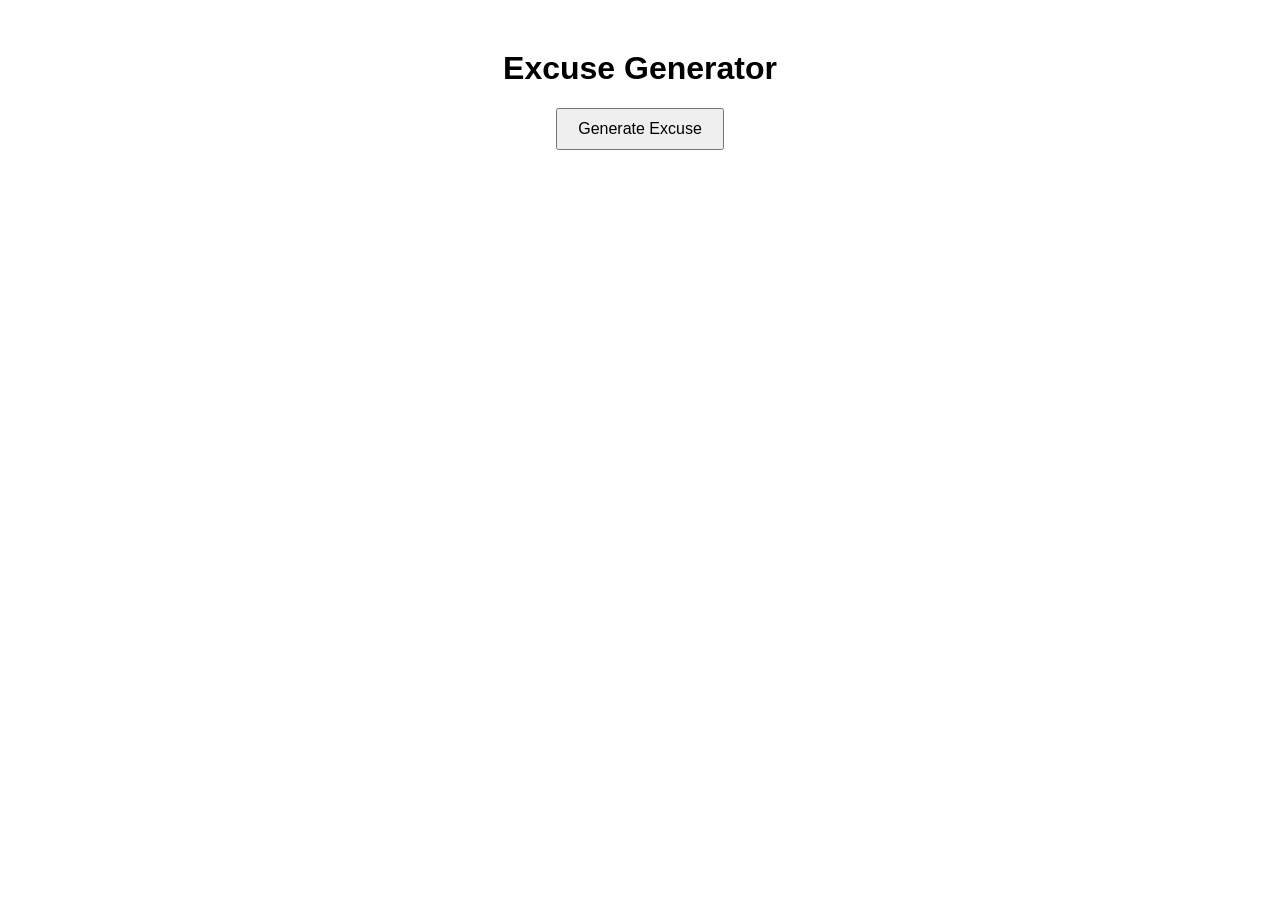
==== src/index.html @ e951a268 "Initial commit" ====
<!DOCTYPE html>
<html lang="en">
  <head>
    <meta charset="UTF-8" />
    <meta name="viewport" content="width=device-width, initial-scale=1.0" />
    <title>Excuse Generator</title>
    <style>
      body {
        font-family: "Arial", sans-serif;
        text-align: center;
        margin: 50px;
      }
      button {
        padding: 10px 20px;
        font-size: 16px;
        cursor: pointer;
      }
      #excuse {
        margin-top: 20px;
        font-size: 18px;
      }
    </style>
  </head>
  <body>
    <h1>Excuse Generator</h1>
    <button onclick="generateExcuse()">Generate Excuse</button>
    <p id="excuse"></p>

    <script>
      const excuses = [
        "My dog ate my homework.",
        "'My grandma broke the car while I was praying.",
        " His turtle crushed the keys before class.",
        "My bird ate my homework when I finished.",
        "My brother peed the car during my lunch.",
        "The dog ate the keys while I was praying."
      ];

      function generateExcuse() {
        const excuseElement = document.getElementById("excuse");
        const randomIndex = Math.floor(Math.random() * excuses.length);
        const randomExcuse = excuses[randomIndex];
        excuseElement.textContent = randomExcuse;
      }
    </script>
  </body>
</html>
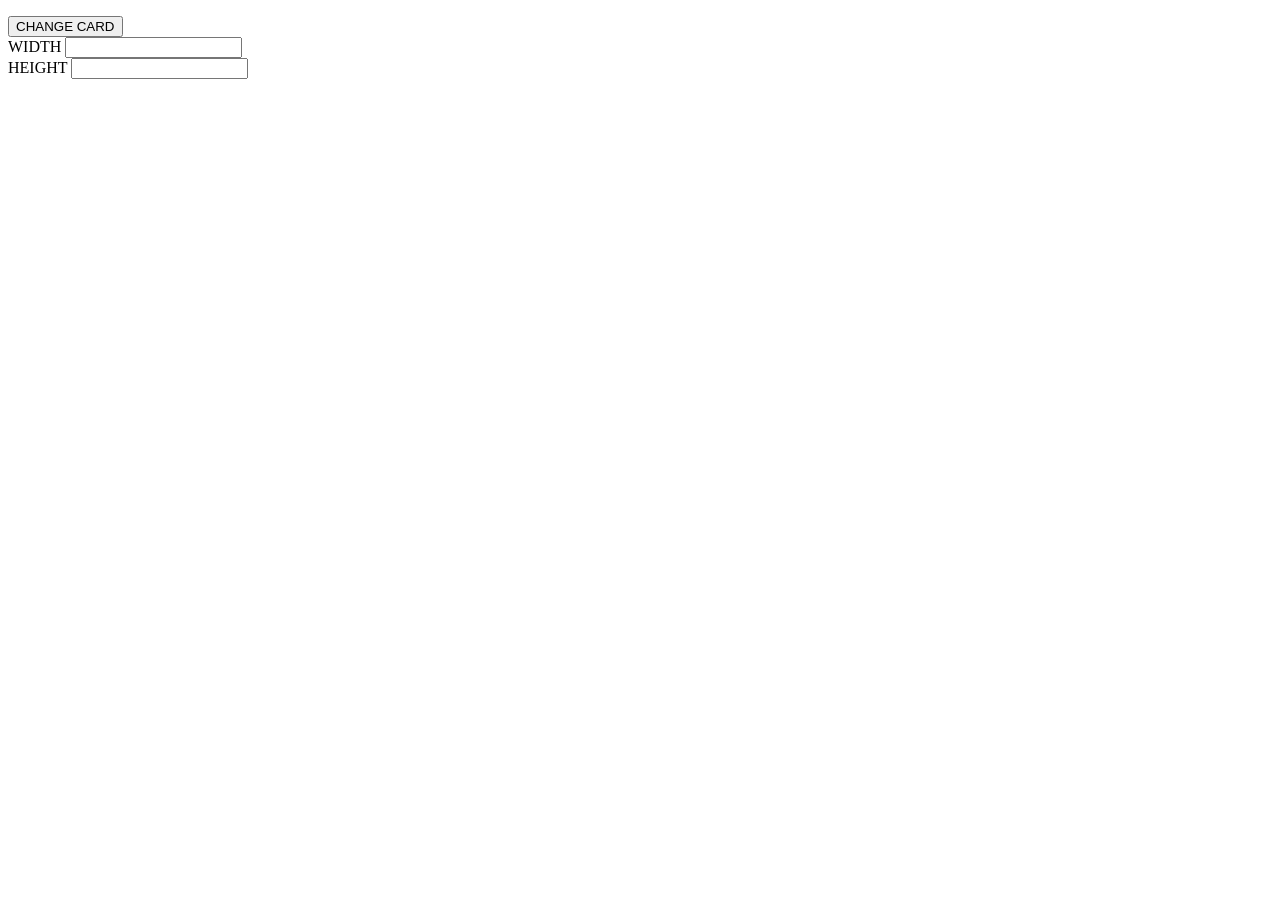
==== commit 1a68ed07: "final" ====
--- a/src/index.html
+++ b/src/index.html
@@ -1,47 +1,97 @@
 <!DOCTYPE html>
-<html lang="en">
+<html>
   <head>
     <meta charset="UTF-8" />
     <meta name="viewport" content="width=device-width, initial-scale=1.0" />
-    <title>Excuse Generator</title>
-    <style>
-      body {
-        font-family: "Arial", sans-serif;
-        text-align: center;
-        margin: 50px;
-      }
-      button {
-        padding: 10px 20px;
-        font-size: 16px;
-        cursor: pointer;
-      }
-      #excuse {
-        margin-top: 20px;
-        font-size: 18px;
-      }
-    </style>
+    <title>Random Card Generator</title>
+    <link
+      rel="stylesheet"
+      href="https://use.fontawesome.com/releases/v5.2.0/css/all.css"
+      integrity="sha384-hWVjflwFxL6sNzntih27bfxkr27PmbbK/iSvJ+a4+0owXq79v+lsFkW54bOGbiDQ"
+      crossorigin="anonymous"
+    />
+    <link rel="shortcut icon" href="./4geeks.ico" />
+    <link src="app.js" />
   </head>
+
   <body>
-    <h1>Excuse Generator</h1>
-    <button onclick="generateExcuse()">Generate Excuse</button>
-    <p id="excuse"></p>
+    <div class="fondo">
+      <div class="container-fluid text-center">
+        <div
+          id="row"
+          class="row mb-3 d-flex justify-content-center align-items-center"
+        >
+          <div
+            id="card"
+            class="col-xl-2 col-lg-2 col-md-3 col-sm-3 col-4 mx-auto  bg-light rounded"
+          >
+            <div class="d-flex justify-content-start display-3">
+              <span id="up"></span>
+            </div>
+            <div
+              class="d-flex justify-content-center align-items-center my-5 display-1 "
+            >
+              <p id="number" class="text-monospace"></p>
+            </div>
+            <div class="d-flex justify-content-end display-3">
+              <span id="bottom" style="transform: rotate(180deg)"></span>
+            </div>
+          </div>
+        </div>
+        <div class="row d-flex justify-content-center align-items-center">
+          <div class="col-lg-3 col-md-4 col-sm-5 col-8">
+            <div class="d-flex justify-content-center align-items-center">
+              <button id="button" class="btn btn-change-card mx-auto mt-3">
+                CHANGE CARD
+              </button>
+            </div>
+            <div class="d-flex justify-content-center align-items-center mt-0">
+              <div id="time" class="btn btn-timer mx-auto"></div>
+            </div>
+            <div
+              class="d-flex justify-content-start align-items-center bg-white mt-2 mb-0"
+            >
+              <span id="currentTime"></span>
+            </div>
+            <div class="width input-group mt-0">
+              <span class="input-group-text" for="widthInput">WIDTH</span>
+              <input
+                type="number"
+                class="form-control"
+                id="widthInput"
+                aria-label="Sizing example input"
+                aria-describedby="inputGroup-sizing-default"
+              />
+            </div>
+            <div class="height input-group mt-2">
+              <span class="input-group-text" for="heightInput">HEIGHT</span>
+              <input
+                type="number"
+                class="form-control"
+                id="heightInput"
+                aria-label="Sizing example input"
+                aria-describedby="inputGroup-sizing-default"
+              />
+            </div>
+          </div>
+        </div>
+      </div>
+    </div>
 
-    <script>
-      const excuses = [
-        "My dog ate my homework.",
-        "'My grandma broke the car while I was praying.",
-        " His turtle crushed the keys before class.",
-        "My bird ate my homework when I finished.",
-        "My brother peed the car during my lunch.",
-        "The dog ate the keys while I was praying."
-      ];
-
-      function generateExcuse() {
-        const excuseElement = document.getElementById("excuse");
-        const randomIndex = Math.floor(Math.random() * excuses.length);
-        const randomExcuse = excuses[randomIndex];
-        excuseElement.textContent = randomExcuse;
-      }
-    </script>
+    <script
+      src="https://code.jquery.com/jquery-3.3.1.slim.min.js"
+      integrity="sha384-q8i/X+965DzO0rT7abK41JStQIAqVgRVzpbzo5smXKp4YfRvH+8abtTE1Pi6jizo"
+      crossorigin="anonymous"
+    ></script>
+    <script
+      src="https://cdnjs.cloudflare.com/ajax/libs/popper.js/1.14.7/umd/popper.min.js"
+      integrity="sha384-UO2eT0CpHqdSJQ6hJty5KVphtPhzWj9WO1clHTMGa3JDZwrnQq4sF86dIHNDz0W1"
+      crossorigin="anonymous"
+    ></script>
+    <script
+      src="https://stackpath.bootstrapcdn.com/bootstrap/4.3.1/js/bootstrap.min.js"
+      integrity="sha384-JjSmVgyd0p3pXB1rRibZUAYoIIy6OrQ6VrjIEaFf/nJGzIxFDsf4x0xIM+B07jRM"
+      crossorigin="anonymous"
+    ></script>
   </body>
 </html>
